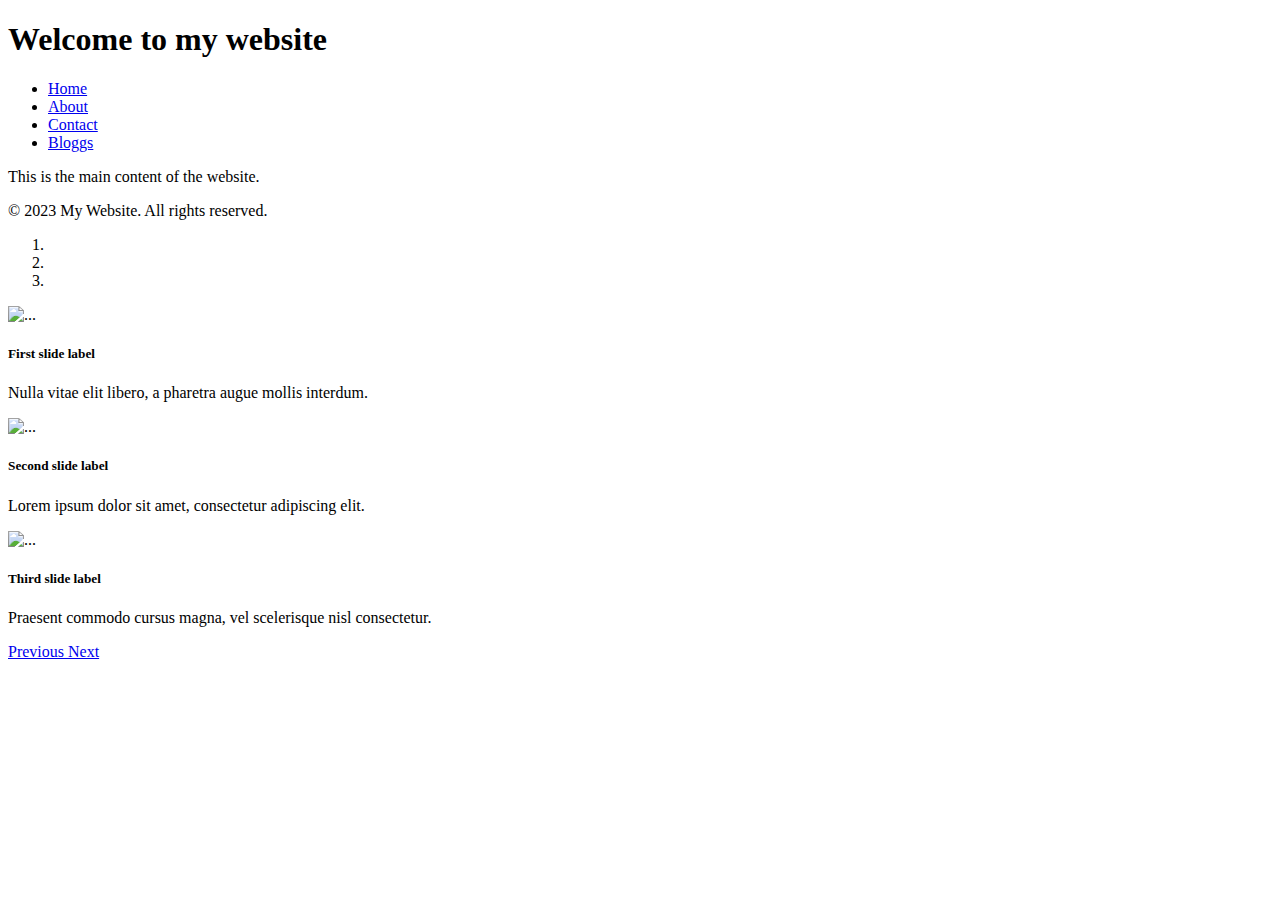
==== index.html @ a3cf5cda "push" ====
<!DOCTYPE html>
<html>
<head>
	<title>My Website</title>
</head>
<body>
	<header>
		<h1>Welcome to my website</h1>
		<nav>
			<ul>
				<li><a href="#">Home</a></li>
				<li><a href="#">About</a></li>
				<li><a href="#">Contact</a></li>
                <li><a href="#">Bloggs</a></li>
			</ul>
		</nav>
	</header>
	<main>
		<p>This is the main content of the website.</p>
	</main>
	<footer>
		<p>&copy; 2023 My Website. All rights reserved.</p>
	</footer>
</body>
</html>

<!-- This is a comment in HTML -->

<div id="myCarousel" class="carousel slide" data-ride="carousel">
    <ol class="carousel-indicators">
      <li data-target="#myCarousel" data-slide-to="0" class="active"></li>
      <li data-target="#myCarousel" data-slide-to="1"></li>
      <li data-target="#myCarousel" data-slide-to="2"></li>
    </ol>
  
    <div class="carousel-inner">
      <div class="carousel-item active">
        <img src="https://via.placeholder.com/800x400" class="d-block w-100" alt="...">
        <div class="carousel-caption">
          <h5>First slide label</h5>
          <p>Nulla vitae elit libero, a pharetra augue mollis interdum.</p>
        </div>
      </div>
      <div class="carousel-item">
        <img src="https://via.placeholder.com/800x400" class="d-block w-100" alt="...">
        <div class="carousel-caption">
          <h5>Second slide label</h5>
          <p>Lorem ipsum dolor sit amet, consectetur adipiscing elit.</p>
        </div>
      </div>
      <div class="carousel-item">
        <img src="https://via.placeholder.com/800x400" class="d-block w-100" alt="...">
        <div class="carousel-caption">
          <h5>Third slide label</h5>
          <p>Praesent commodo cursus magna, vel scelerisque nisl consectetur.</p>
        </div>
      </div>
    </div>
  
    <a class="carousel-control-prev" href="#myCarousel" role="button" data-slide="prev">
      <span class="carousel-control-prev-icon" aria-hidden="true"></span>
      <span class="sr-only">Previous</span>
    </a>
    <a class="carousel-control-next" href="#myCarousel" role="button" data-slide="next">
      <span class="carousel-control-next-icon" aria-hidden="true"></span>
      <span class="sr-only">Next</span>
    </a>
  </div>
<!-- This is a comment in HTML -->
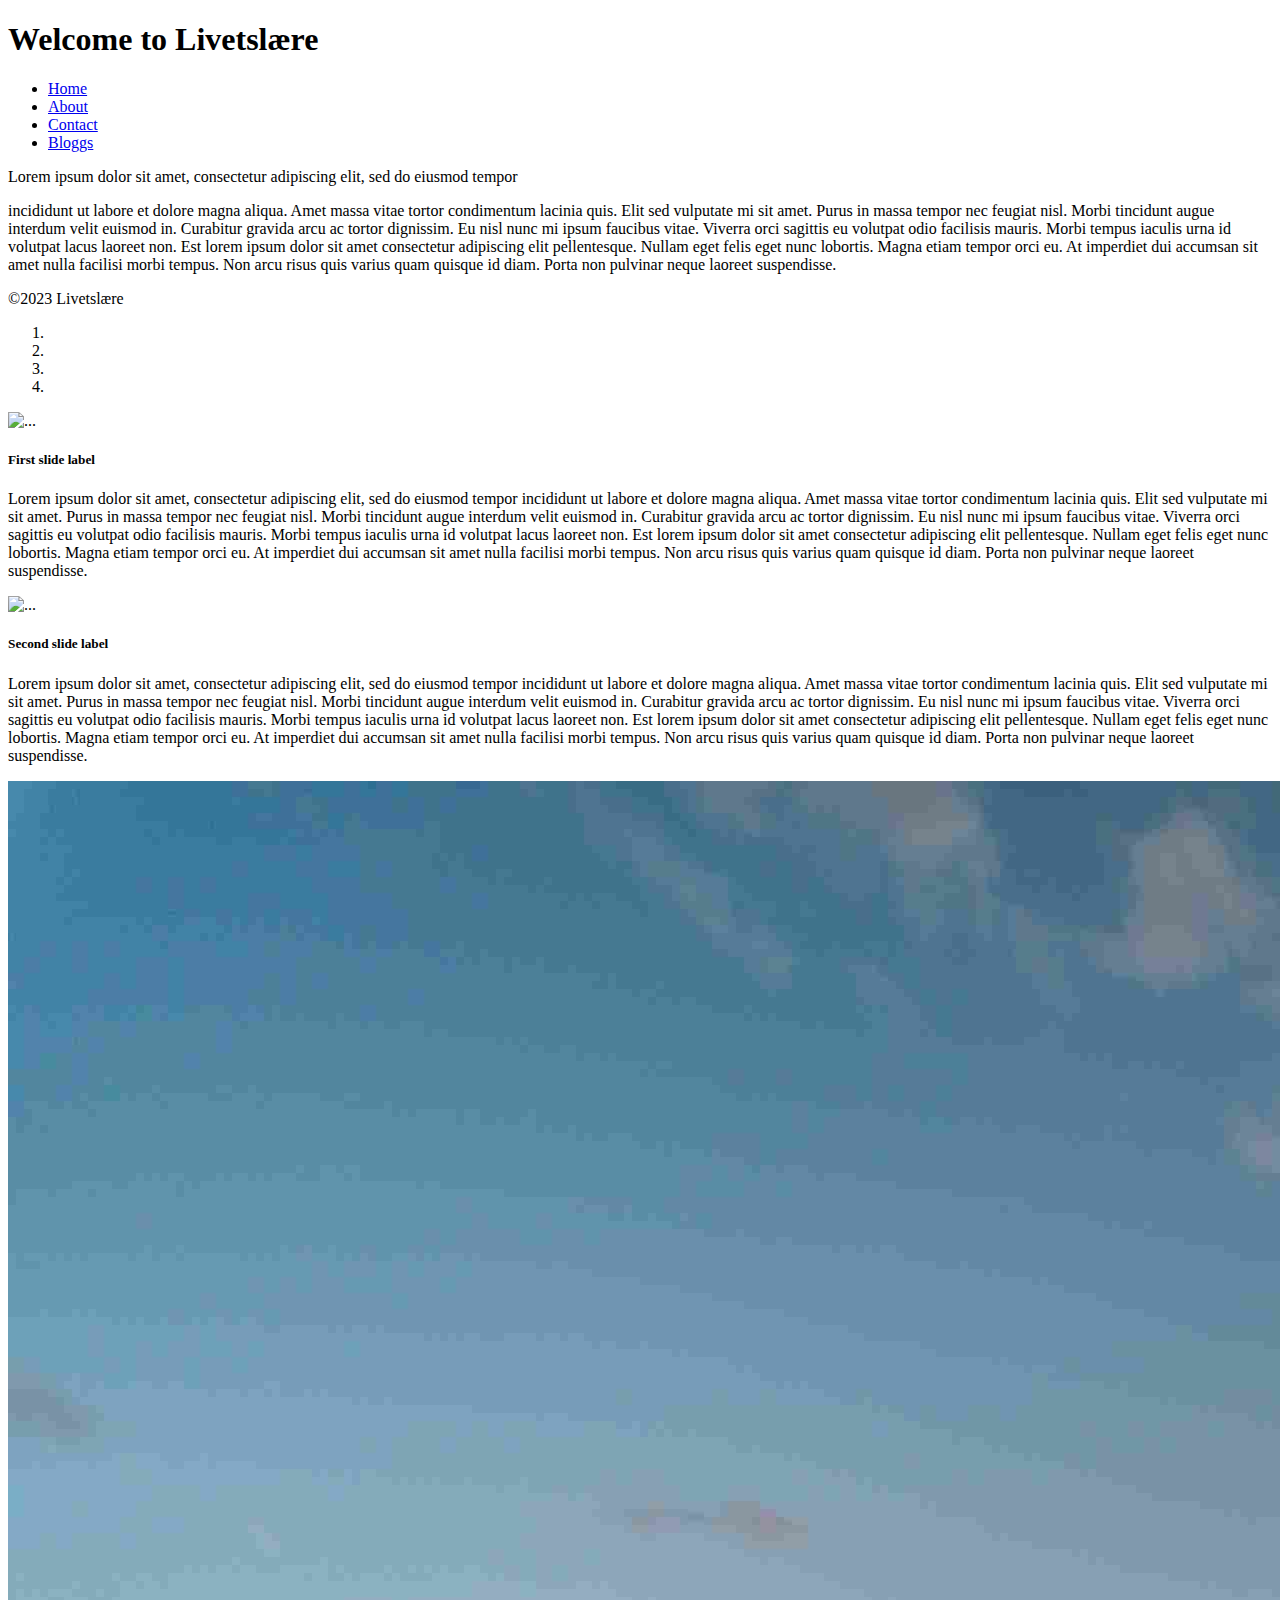
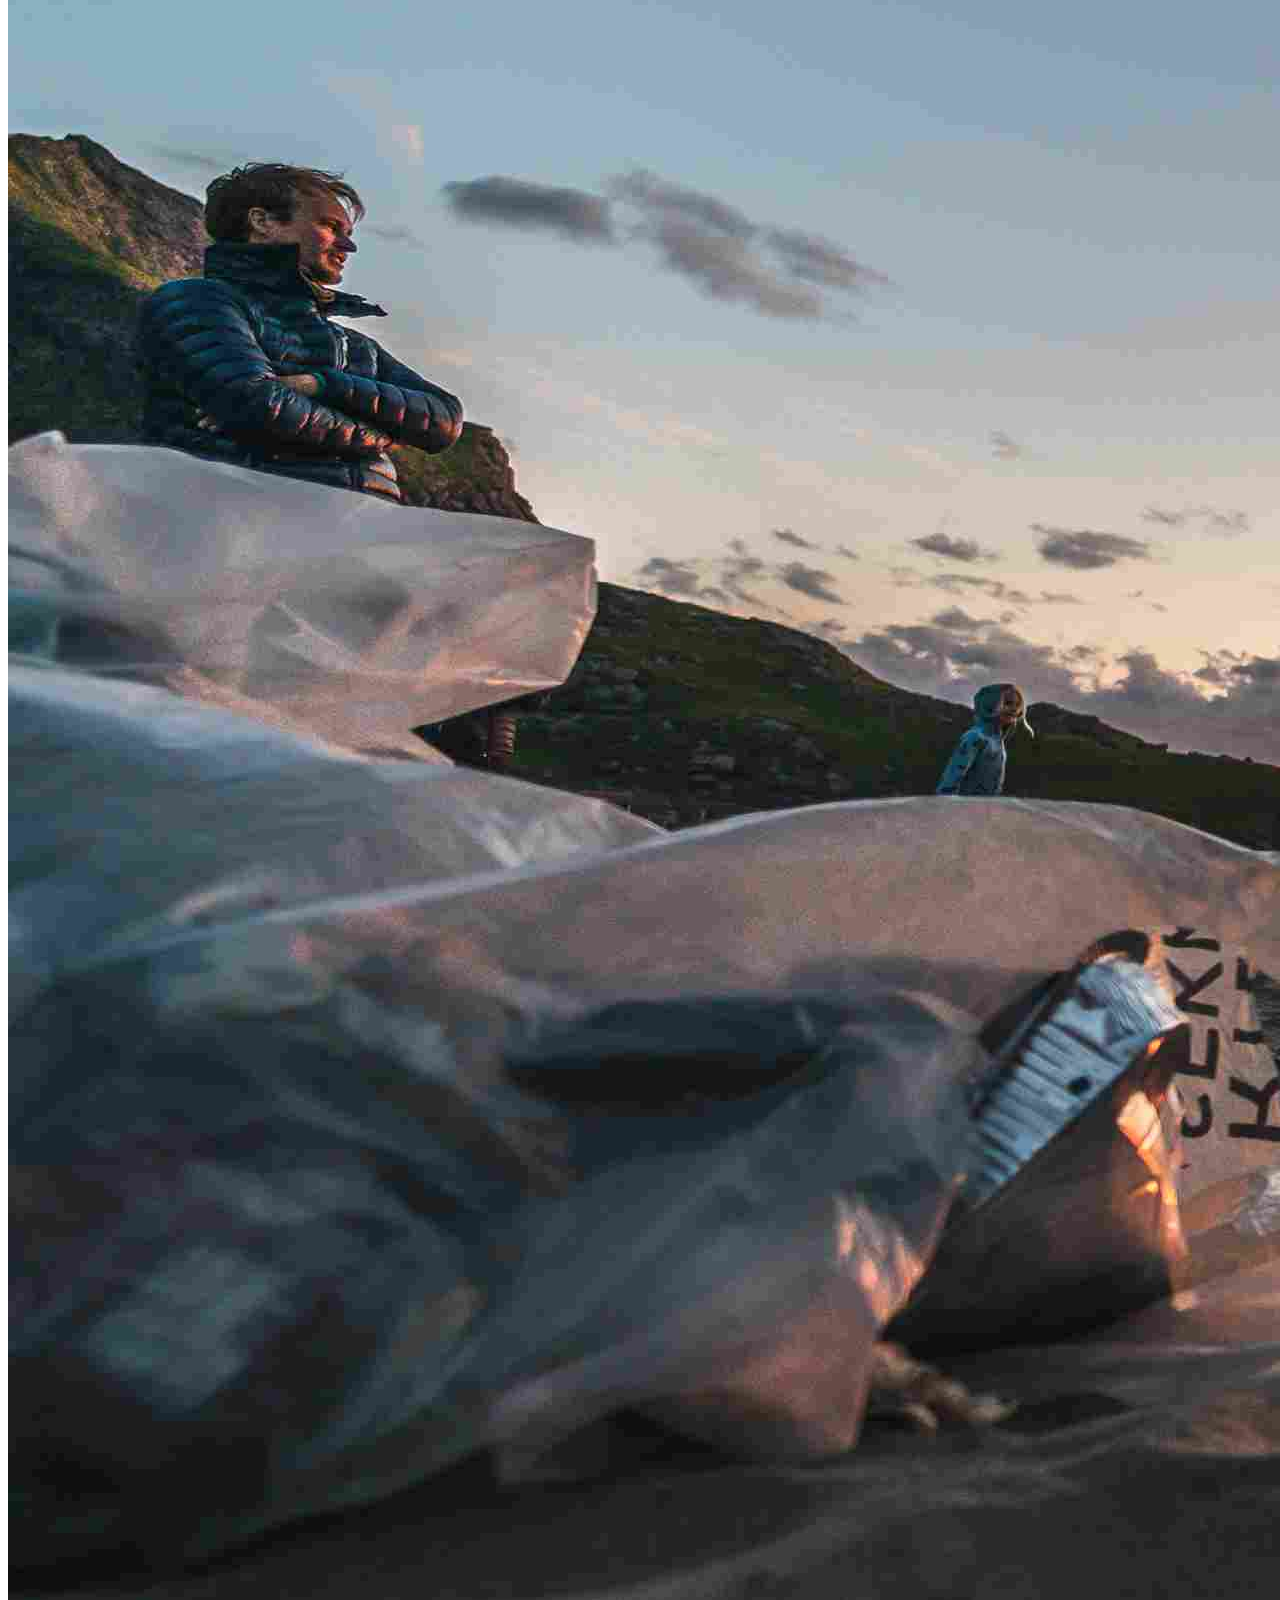
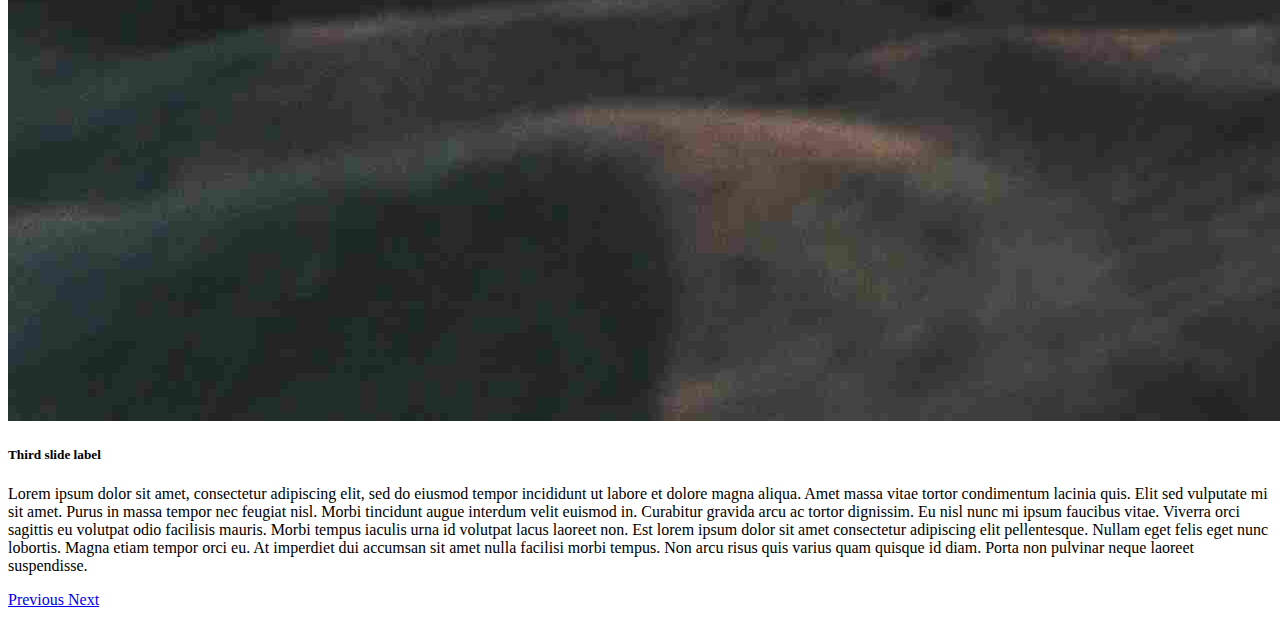
==== commit 7577aca7: "commit" ====
--- a/index.html
+++ b/index.html
@@ -1,58 +1,62 @@
 <!DOCTYPE html>
 <html>
 <head>
-	<title>My Website</title>
+	<title>Livetslære</title>
 </head>
 <body>
 	<header>
-		<h1>Welcome to my website</h1>
+		<h1>Welcome to Livetslære</h1>
 		<nav>
 			<ul>
-				<li><a href="#">Home</a></li>
-				<li><a href="#">About</a></li>
-				<li><a href="#">Contact</a></li>
-                <li><a href="#">Bloggs</a></li>
+				<li><a href="index.html">Home</a></li>
+				<li><a href="about.html">About</a></li>
+				<li><a href="contact.html">Contact</a></li>
+                <li><a href="bloggs.html">Bloggs</a></li>
 			</ul>
 		</nav>
 	</header>
 	<main>
-		<p>This is the main content of the website.</p>
+    <p>Lorem ipsum dolor sit amet, consectetur adipiscing elit, sed do eiusmod tempor</p>
+    <p class="hidden">incididunt ut labore et dolore magna aliqua. Amet massa vitae tortor condimentum lacinia quis. Elit sed vulputate mi sit amet. Purus in massa tempor nec feugiat nisl. Morbi tincidunt augue interdum velit euismod in. Curabitur gravida arcu ac tortor dignissim. Eu nisl nunc mi ipsum faucibus vitae. Viverra orci sagittis eu volutpat odio facilisis mauris. Morbi tempus iaculis urna id volutpat lacus laoreet non. Est lorem ipsum dolor sit amet consectetur adipiscing elit pellentesque. Nullam eget felis eget nunc lobortis. Magna etiam tempor orci eu. At imperdiet dui accumsan sit amet nulla facilisi morbi tempus. Non arcu risus quis varius quam quisque id diam. Porta non pulvinar neque laoreet suspendisse.</p>
+    
 	</main>
 	<footer>
-		<p>&copy; 2023 My Website. All rights reserved.</p>
+		<p>&copy;2023 Livetslære</p>
 	</footer>
 </body>
 </html>
 
-<!-- This is a comment in HTML -->
+
 
 <div id="myCarousel" class="carousel slide" data-ride="carousel">
     <ol class="carousel-indicators">
       <li data-target="#myCarousel" data-slide-to="0" class="active"></li>
       <li data-target="#myCarousel" data-slide-to="1"></li>
       <li data-target="#myCarousel" data-slide-to="2"></li>
+      <li data-target="#myCarousel" data-slide-to="3"></li>
     </ol>
   
     <div class="carousel-inner">
       <div class="carousel-item active">
-        <img src="https://via.placeholder.com/800x400" class="d-block w-100" alt="...">
+        <img src="/picture/Safeimagekit-resized-img (10).png" class="d-block w-100" alt="...">
         <div class="carousel-caption">
           <h5>First slide label</h5>
-          <p>Nulla vitae elit libero, a pharetra augue mollis interdum.</p>
+          <p>Lorem ipsum dolor sit amet, consectetur adipiscing elit, sed do eiusmod tempor incididunt ut labore et dolore magna aliqua. Amet massa vitae tortor condimentum lacinia quis. Elit sed vulputate mi sit amet. Purus in massa tempor nec feugiat nisl. Morbi tincidunt augue interdum velit euismod in. Curabitur gravida arcu ac tortor dignissim. Eu nisl nunc mi ipsum faucibus vitae. Viverra orci sagittis eu volutpat odio facilisis mauris. Morbi tempus iaculis urna id volutpat lacus laoreet non. Est lorem ipsum dolor sit amet consectetur adipiscing elit pellentesque. Nullam eget felis eget nunc lobortis. Magna etiam tempor orci eu. At imperdiet dui accumsan sit amet nulla facilisi morbi tempus. Non arcu risus quis varius quam quisque id diam. Porta non pulvinar neque laoreet suspendisse.</p>
+          
         </div>
       </div>
       <div class="carousel-item">
-        <img src="https://via.placeholder.com/800x400" class="d-block w-100" alt="...">
+        <img src="/picture/Safeimagekit-resized-img (12).png" class="d-block w-100" alt="...">
         <div class="carousel-caption">
           <h5>Second slide label</h5>
-          <p>Lorem ipsum dolor sit amet, consectetur adipiscing elit.</p>
+          <p>Lorem ipsum dolor sit amet, consectetur adipiscing elit, sed do eiusmod tempor incididunt ut labore et dolore magna aliqua. Amet massa vitae tortor condimentum lacinia quis. Elit sed vulputate mi sit amet. Purus in massa tempor nec feugiat nisl. Morbi tincidunt augue interdum velit euismod in. Curabitur gravida arcu ac tortor dignissim. Eu nisl nunc mi ipsum faucibus vitae. Viverra orci sagittis eu volutpat odio facilisis mauris. Morbi tempus iaculis urna id volutpat lacus laoreet non. Est lorem ipsum dolor sit amet consectetur adipiscing elit pellentesque. Nullam eget felis eget nunc lobortis. Magna etiam tempor orci eu. At imperdiet dui accumsan sit amet nulla facilisi morbi tempus. Non arcu risus quis varius quam quisque id diam. Porta non pulvinar neque laoreet suspendisse.</p>
         </div>
       </div>
       <div class="carousel-item">
-        <img src="https://via.placeholder.com/800x400" class="d-block w-100" alt="...">
+        <img src="/picture/Safeimagekit-resized-img (13)_11zon.jpg" class="d-block w-100" alt="...">
         <div class="carousel-caption">
           <h5>Third slide label</h5>
-          <p>Praesent commodo cursus magna, vel scelerisque nisl consectetur.</p>
+          <p>Lorem ipsum dolor sit amet, consectetur adipiscing elit, sed do eiusmod tempor incididunt ut labore et dolore magna aliqua. Amet massa vitae tortor condimentum lacinia quis. Elit sed vulputate mi sit amet. Purus in massa tempor nec feugiat nisl. Morbi tincidunt augue interdum velit euismod in. Curabitur gravida arcu ac tortor dignissim. Eu nisl nunc mi ipsum faucibus vitae. Viverra orci sagittis eu volutpat odio facilisis mauris. Morbi tempus iaculis urna id volutpat lacus laoreet non. Est lorem ipsum dolor sit amet consectetur adipiscing elit pellentesque. Nullam eget felis eget nunc lobortis. Magna etiam tempor orci eu. At imperdiet dui accumsan sit amet nulla facilisi morbi tempus. Non arcu risus quis varius quam quisque id diam. Porta non pulvinar neque laoreet suspendisse.</p>
         </div>
       </div>
     </div>
@@ -65,5 +69,4 @@
       <span class="carousel-control-next-icon" aria-hidden="true"></span>
       <span class="sr-only">Next</span>
     </a>
-  </div>
-<!-- This is a comment in HTML -->+  </div>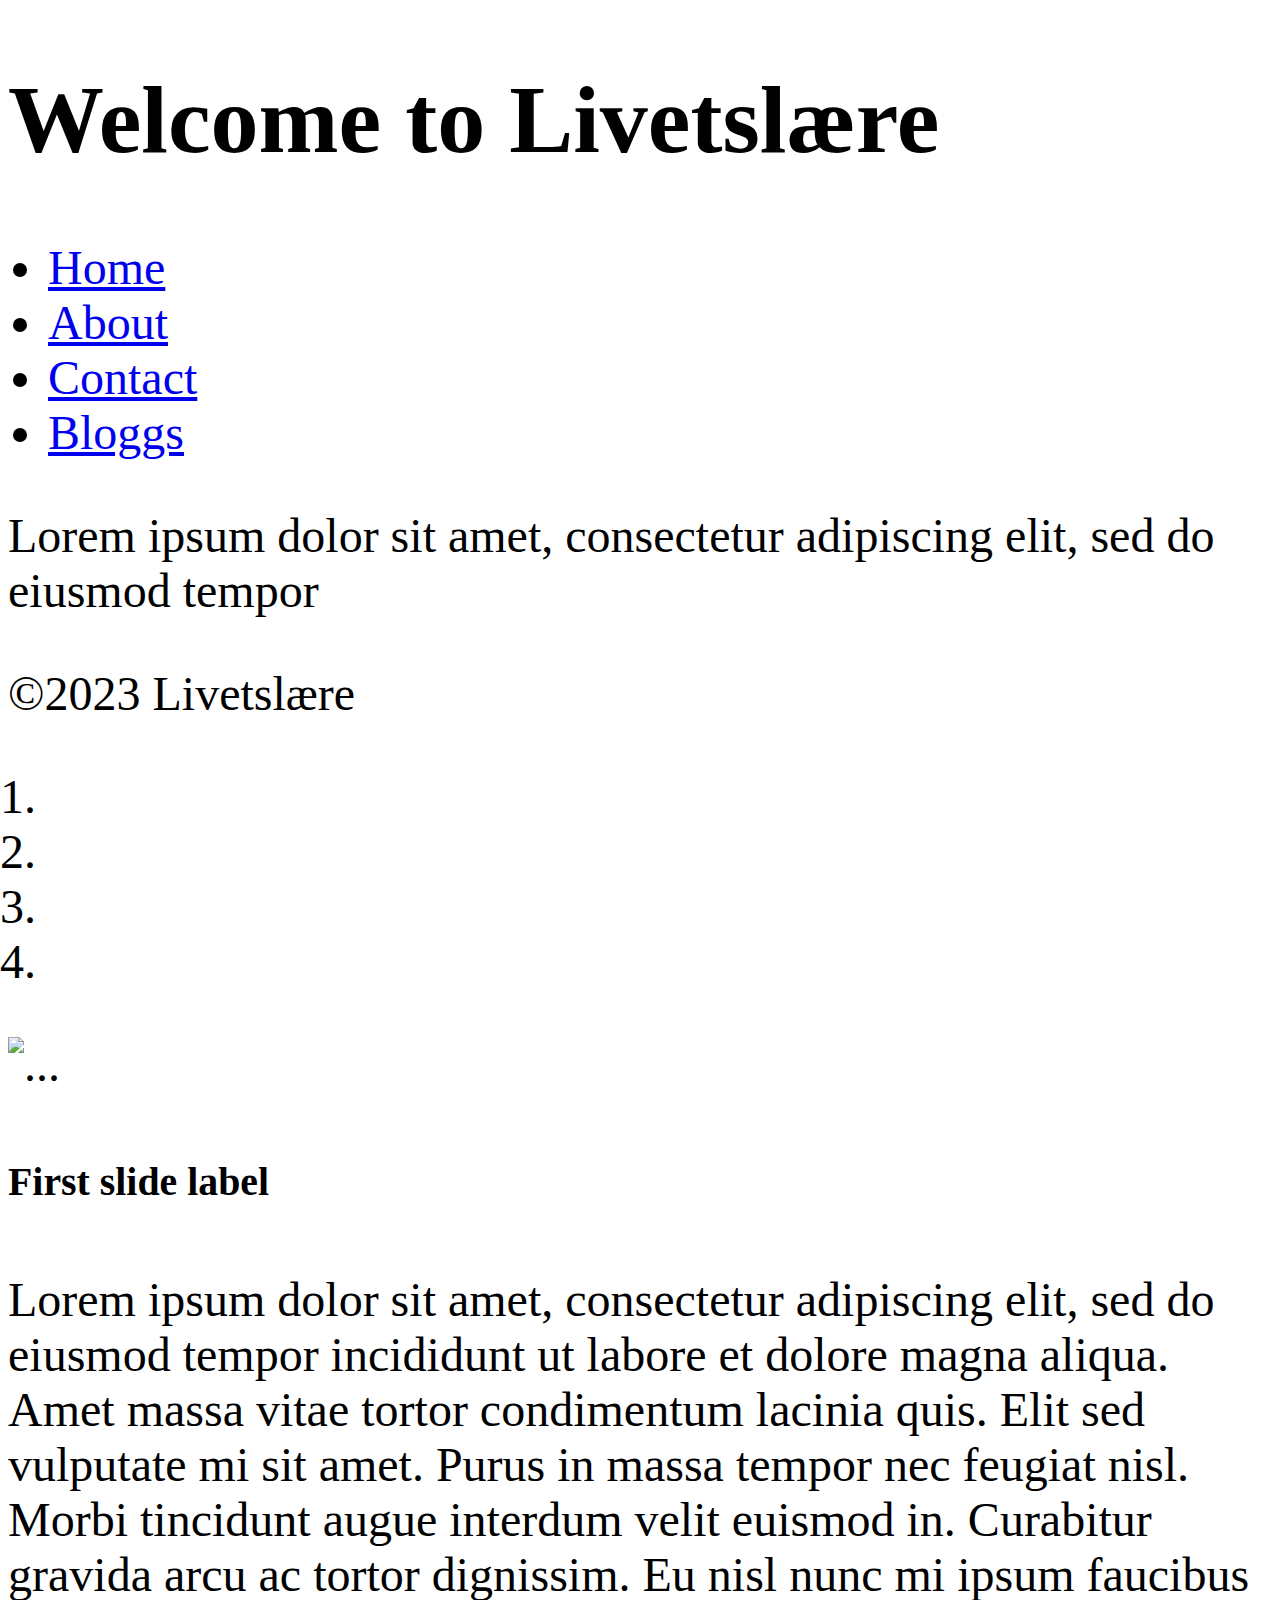
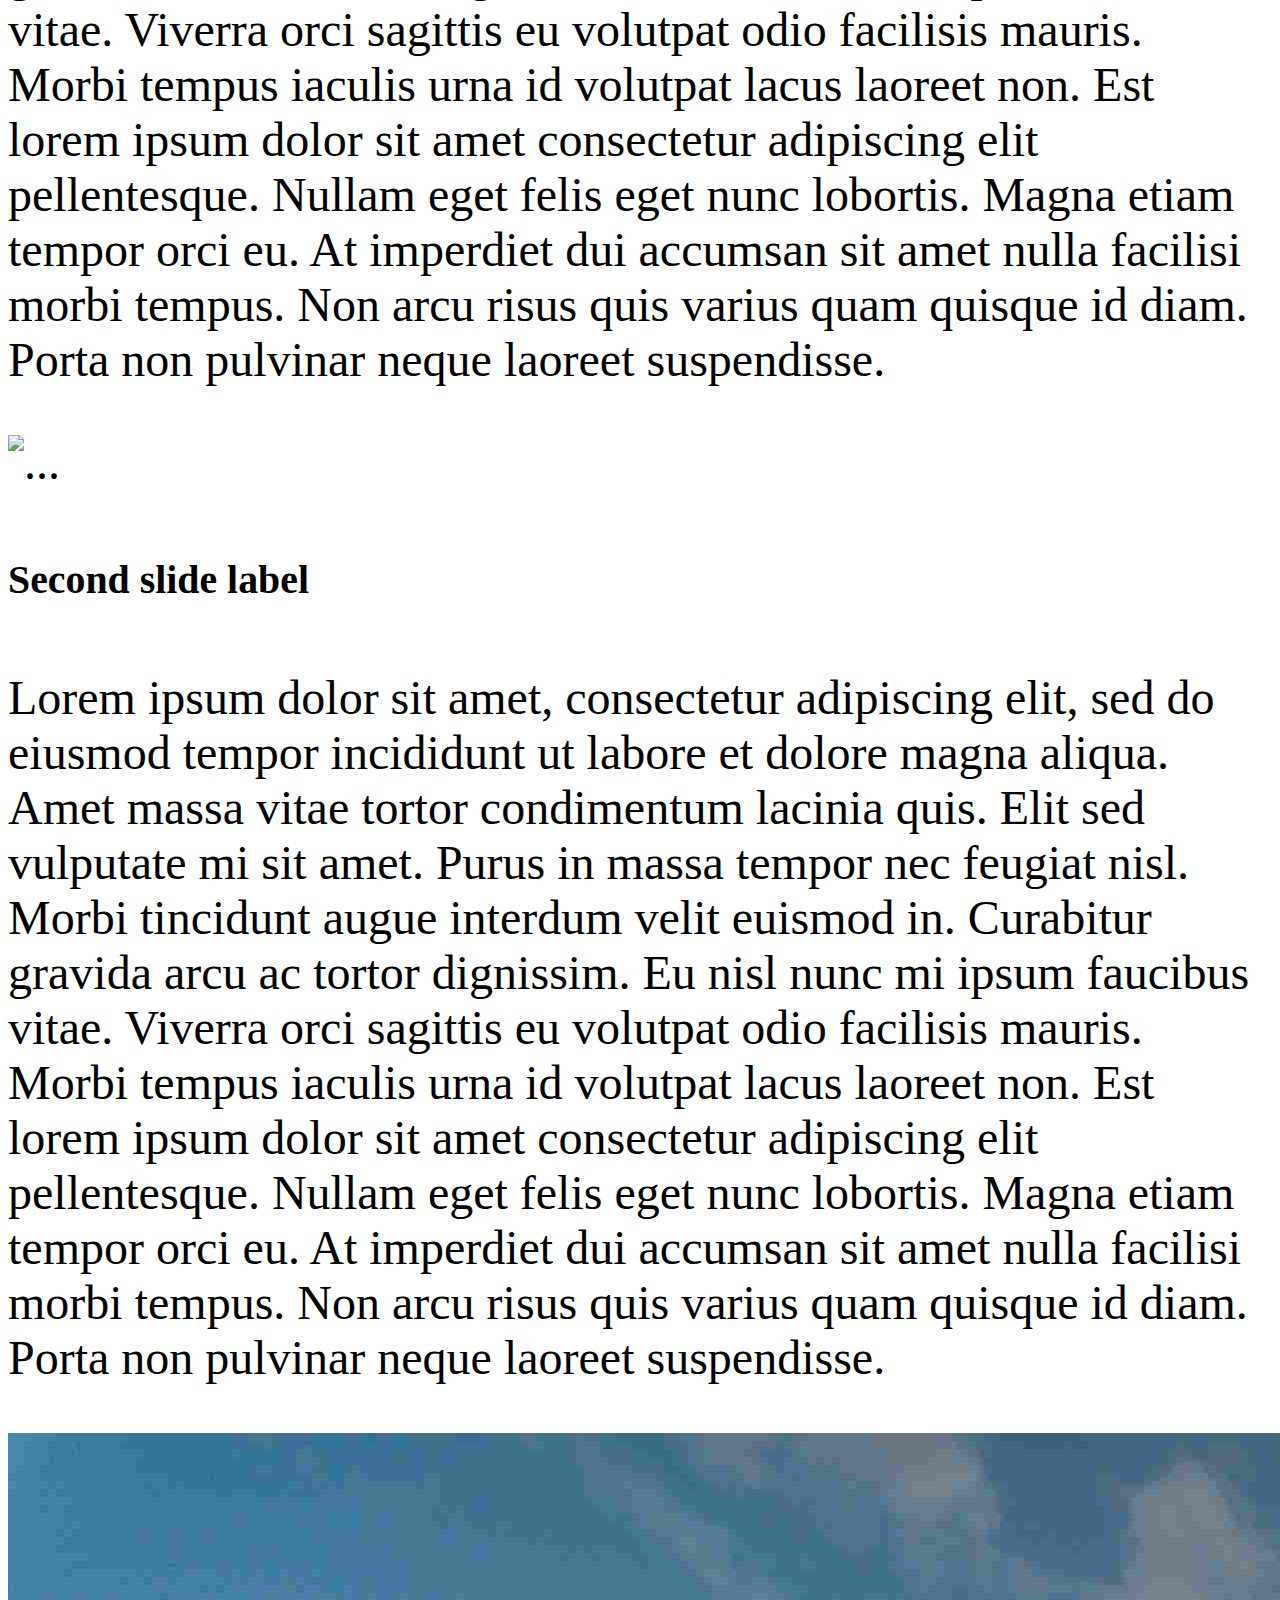
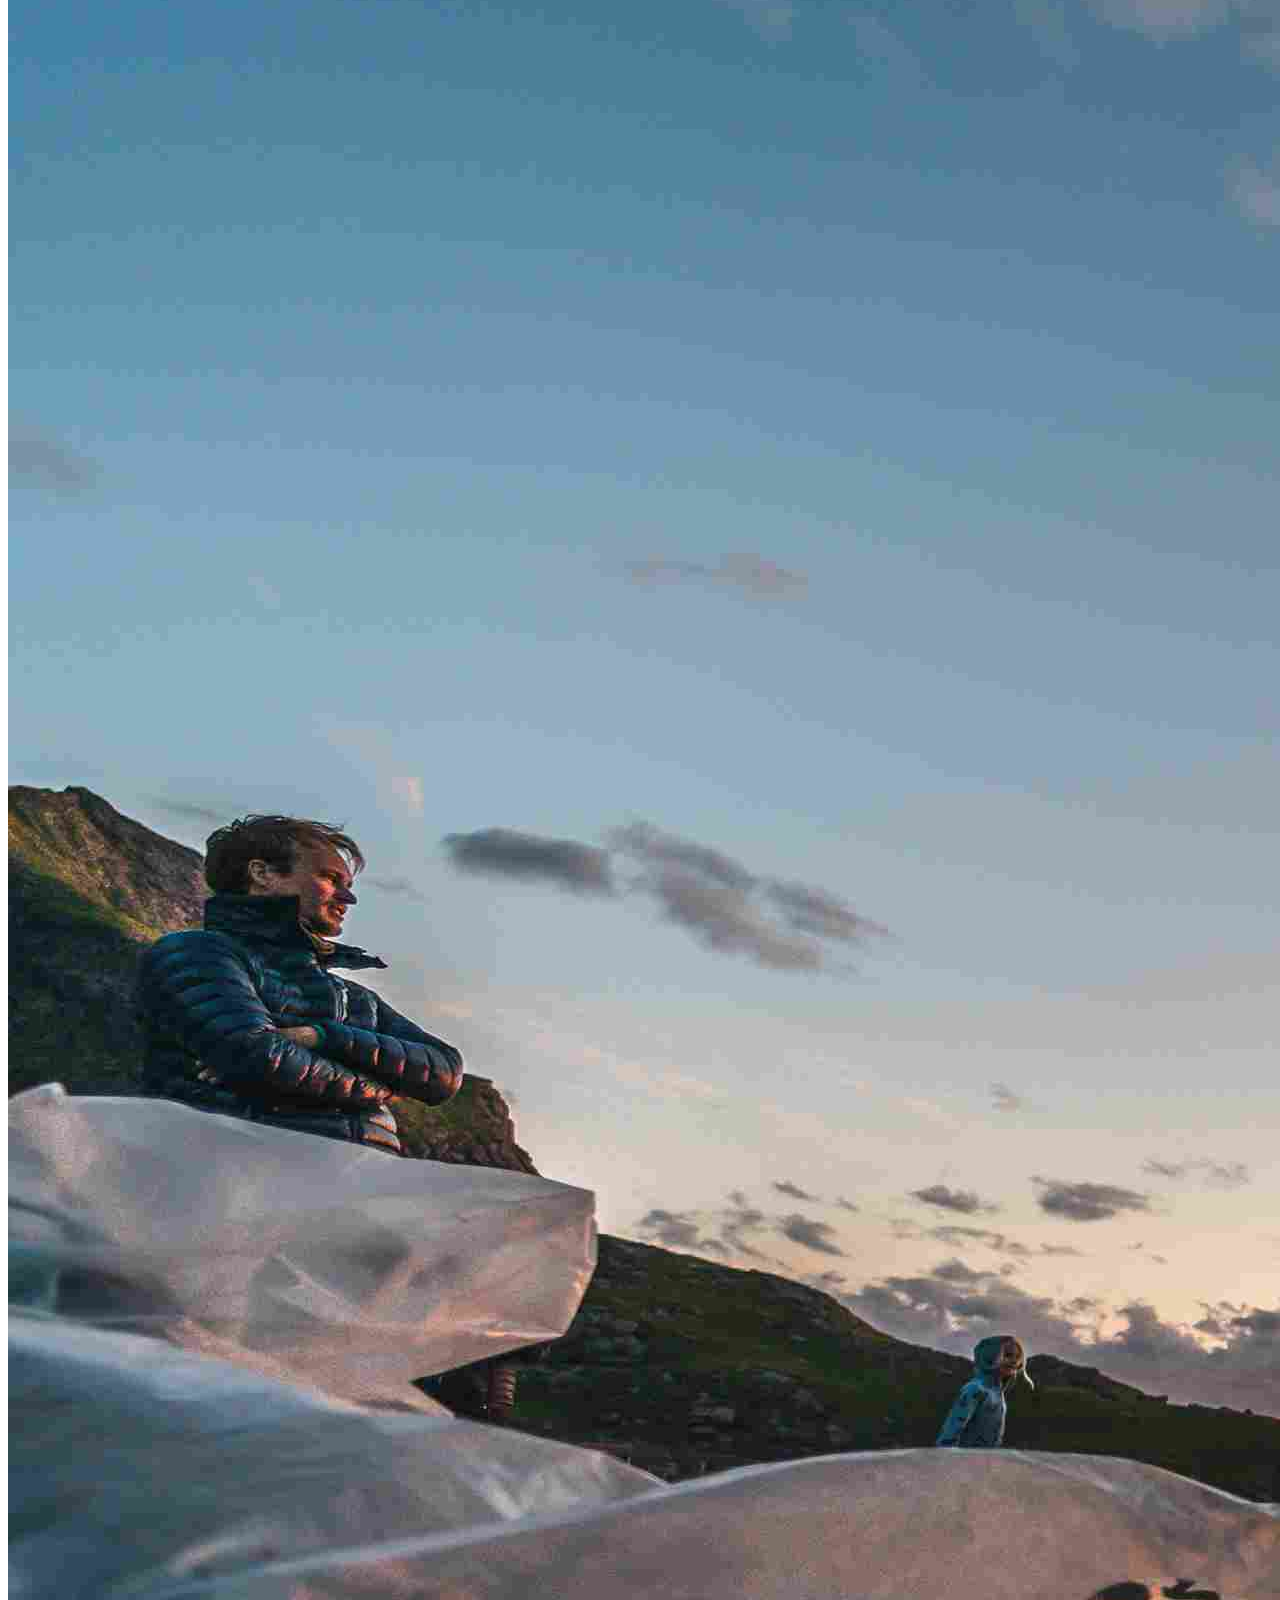
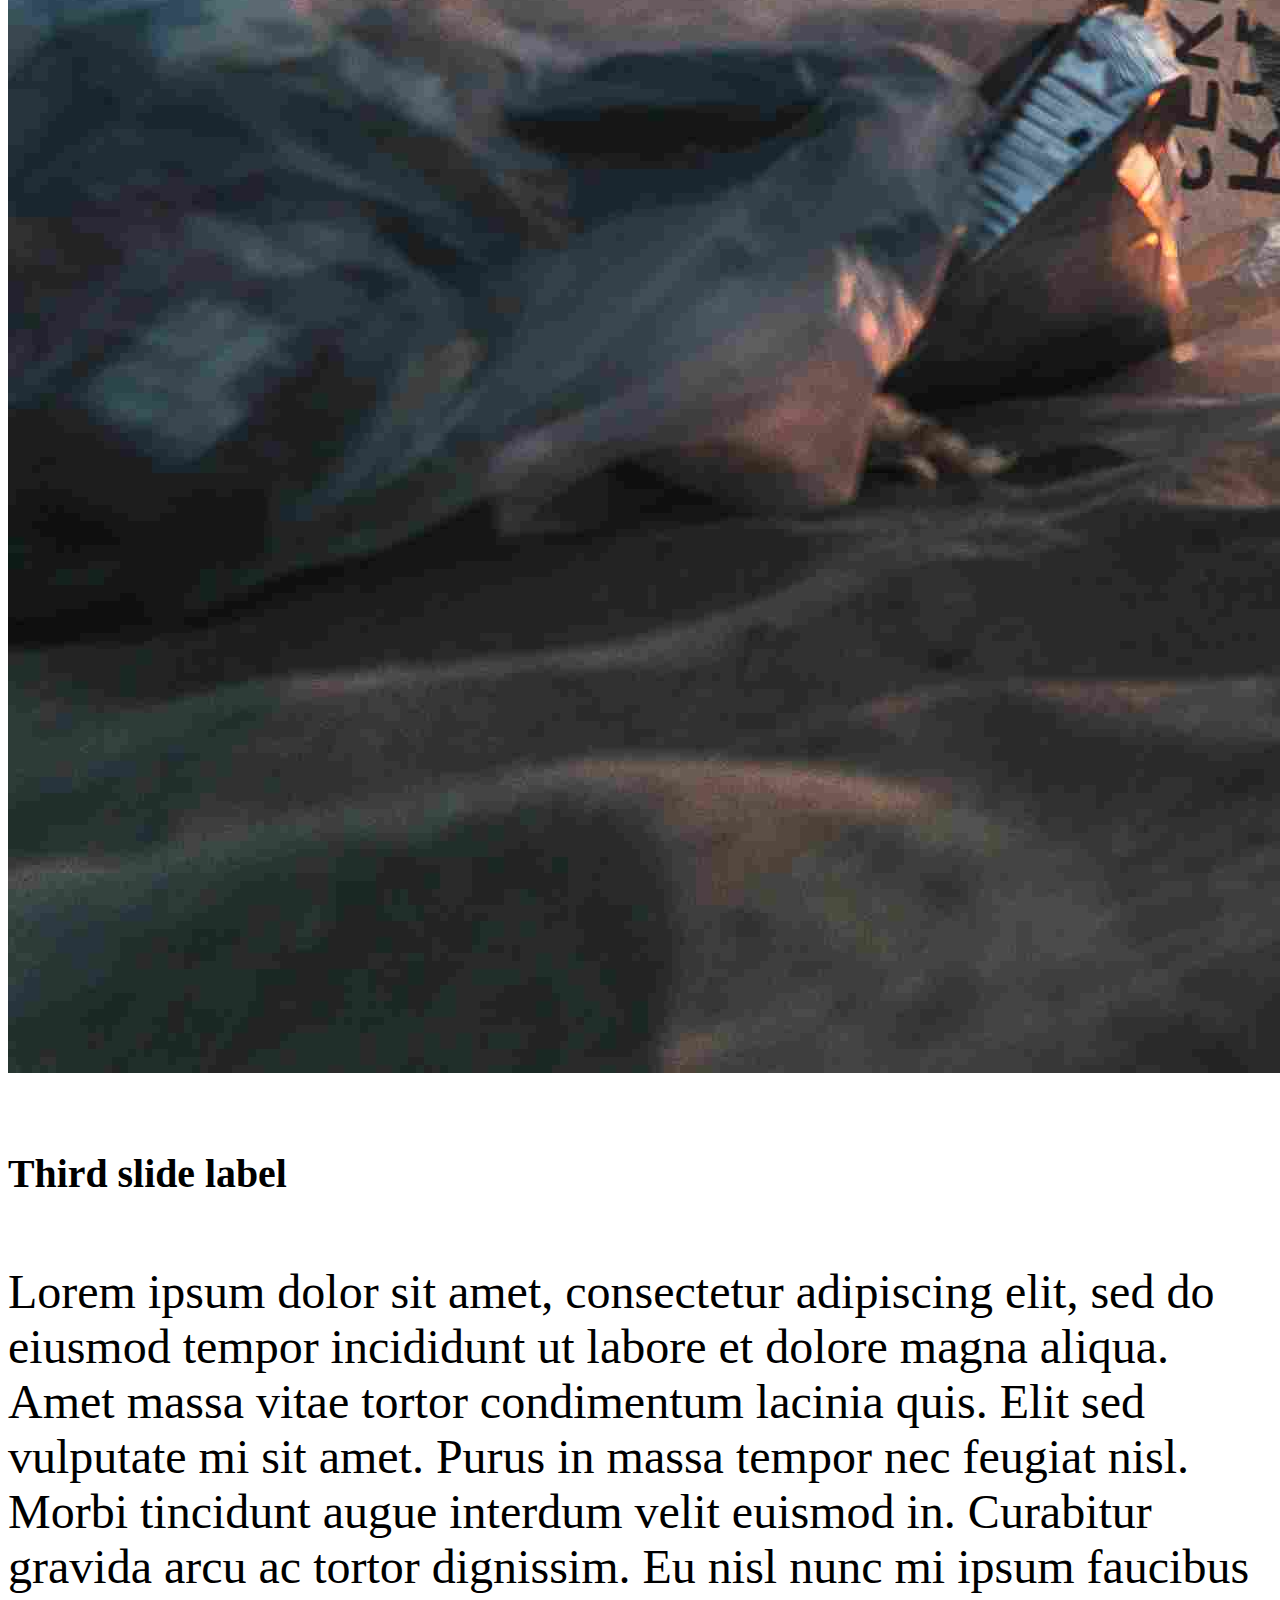
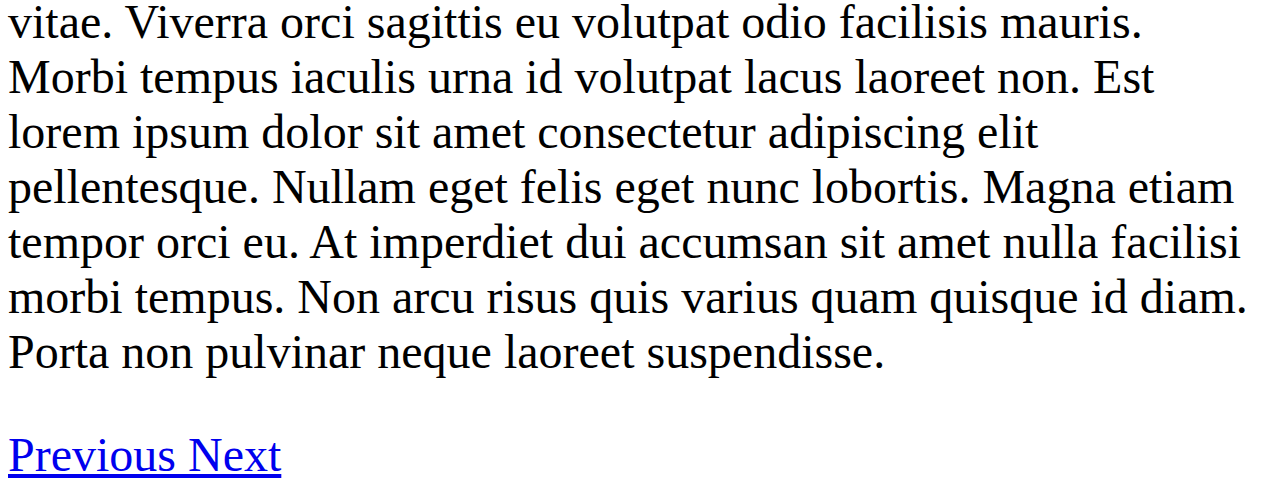
==== commit b123f7a6: "comi" ====
--- a/index.html
+++ b/index.html
@@ -1,6 +1,10 @@
 <!DOCTYPE html>
 <html>
 <head>
+    <meta charset="utf-8">
+    <link rel="stylesheet"
+          href="https://fonts.googleapis.com/css?family=Verdana">
+          <link rel="stylesheet" href="style.css">
 	<title>Livetslære</title>
 </head>
 <body>
--- a/style.css
+++ b/style.css
@@ -0,0 +1,45 @@
+.hidden {
+  display: none;
+}
+
+/* /*text/ */
+body {
+    font-family: 'Tangerine', serif;
+    font-size: 48px;
+  }
+
+/* /*form-style/ */
+.form-container {
+    max-width: 500px;
+    margin: auto;
+    padding: 20px;
+    border: 1px solid #ccc;
+    border-radius: 5px;
+  }
+
+  .form-input {
+    display: block;
+    margin-bottom: 10px;
+    width: 100%;
+    padding: 10px;
+    border: 1px solid #ccc;
+    border-radius: 5px;
+  }
+
+  .form-submit {
+    display: block;
+    margin-top: 10px;
+    padding: 10px;
+    border: none;
+    border-radius: 5px;
+    background-color: #4caf50;
+    color: #fff;
+    cursor: pointer;
+  }
+
+  .form-submit:hover {
+    background-color: #3e8e41;
+  }
+/*--------------------------------------------*/
+
+
